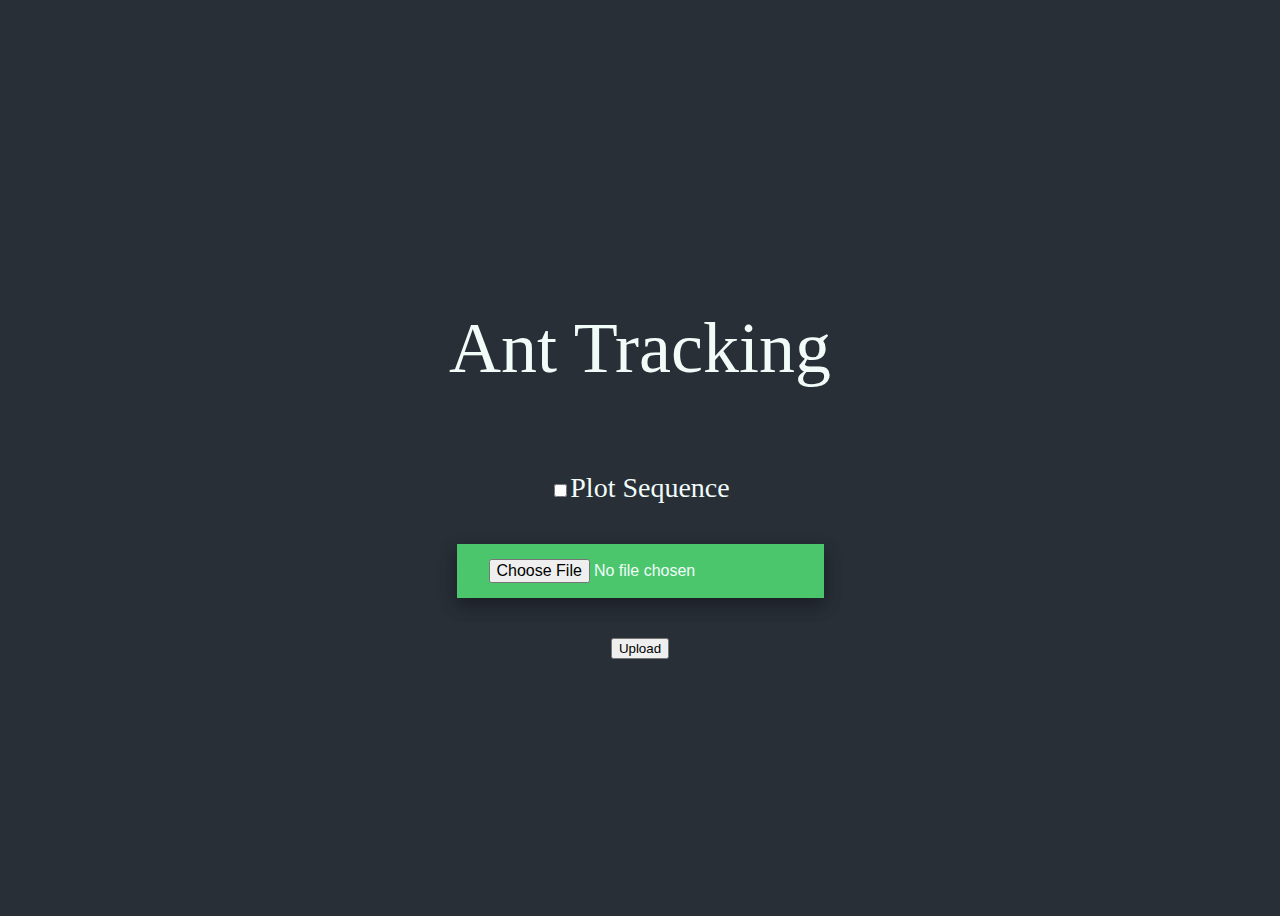
==== templates/index.html @ 8d53167c "Initial commit" ====
<!DOCTYPE html>
<html>
  <head>
    <title>Ant Tracking</title>
    <link rel="stylesheet" type="text/css" href="../static/index.css" />
    <script
      src="https://code.jquery.com/jquery-3.3.1.min.js"
      integrity="sha256-FgpCb/KJQlLNfOu91ta32o/NMZxltwRo8QtmkMRdAu8="
      crossorigin="anonymous"
    ></script>
    <script type="text/javascript" src="../static/index.js"></script>
  </head>
  <body>
    <div class="App">
      <header class="App-header">
        <p> Ant Tracking </p>
        <b id="progress"></b>
        <div id="link">
          <a href="/download" id="download" download>Download</a>
        </div>
        <form>
          <input type="checkbox" id="plotseq">Plot Sequence</input><br>
          <input
            id="fileinput"
            type="file"
          />
        </form>
        <button name="upload" id="uploadbutton">Upload</button>
      </header>
    </div>
  </body>
</html>
---- static/index.css ----
html {
  text-align: center;
  background-color: #282f37;
  color: #f1fcf9;
}

.App-header {
  background-color: #282f37;
  min-height: 100vh;
  display: flex;
  flex-direction: column;
  align-items: center;
  justify-content: center;
  font-size: calc(10px + 2vmin);
  color: #f1fcf9;
}

.App-link {
  color: #61dafb;
}

.pre_img {
  height: 600px;
  width: 600px;
  /* background-color: #f1fcf9; */
}

input[type="file"] {
  /*background-color: #4caf50;*/
  background-color: #4bc66d;
  border: none;
  color: #f1fcf9;
  padding: 15px 32px;
  text-align: center;
  text-decoration: none;
  display: inline-block;
  font-size: 16px;
  box-shadow: 0 8px 16px 0 rgba(0, 0, 0, 0.2), 0 6px 20px 0 rgba(0, 0, 0, 0.19);
  margin: 40px 40px;
  /* display: none; */
}

#pre {
  background-color: #4bc66d; /* Green */
  border: none;
  color: #f1fcf9;
  padding: 15px 32px;
  text-align: center;
  text-decoration: none;
  display: inline-block;
  font-size: 16px;
  box-shadow: 0 8px 16px 0 rgba(0, 0, 0, 0.2), 0 6px 20px 0 rgba(0, 0, 0, 0.19);
  margin: 10px 40px;
}

p {
  margin: 50px;
  font-size: 72px;
}

#link {
  visibility: hidden;
}
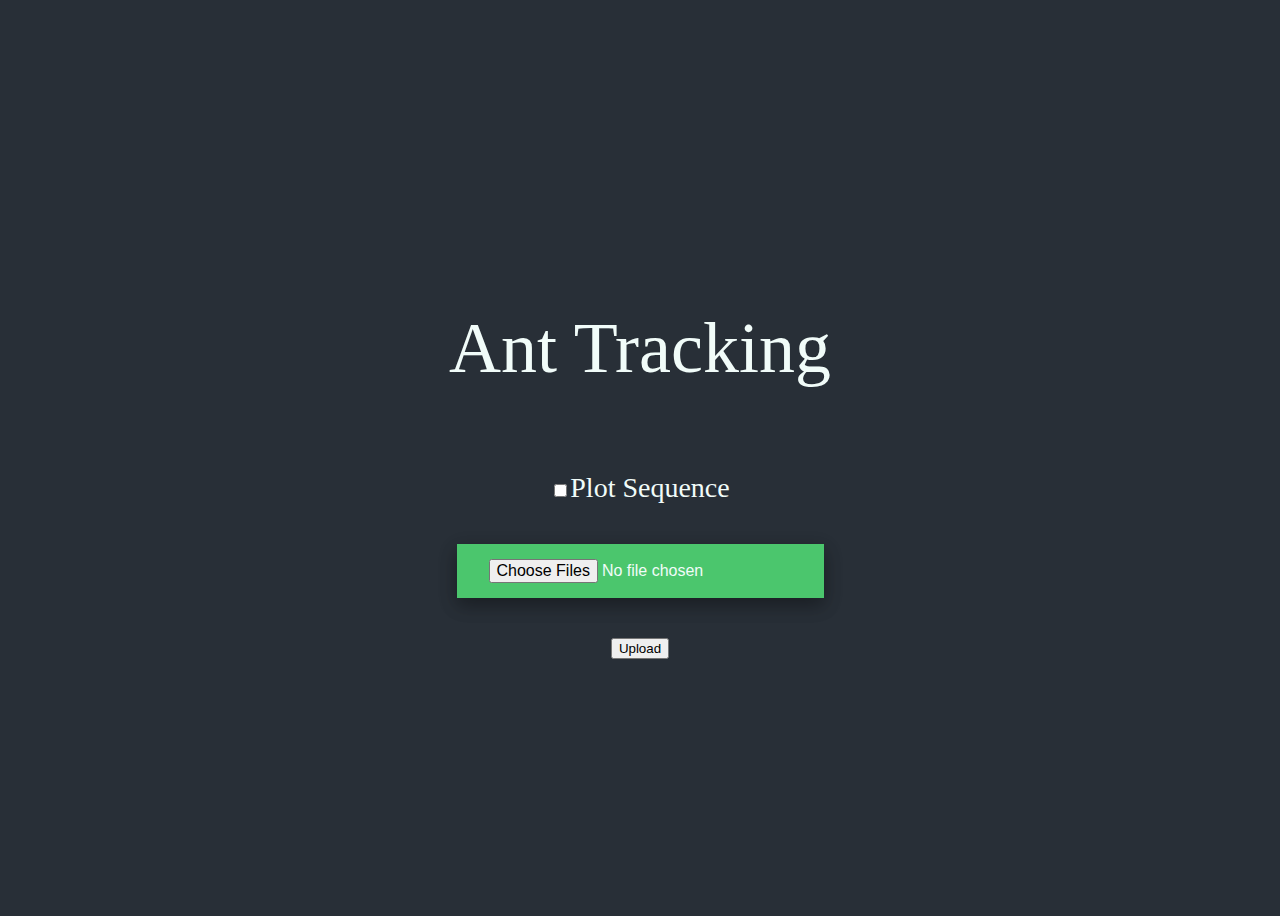
==== commit 5bd11afb: "Zip files for download" ====
--- a/templates/index.html
+++ b/templates/index.html
@@ -23,6 +23,7 @@
           <input
             id="fileinput"
             type="file"
+            multiple
           />
         </form>
         <button name="upload" id="uploadbutton">Upload</button>
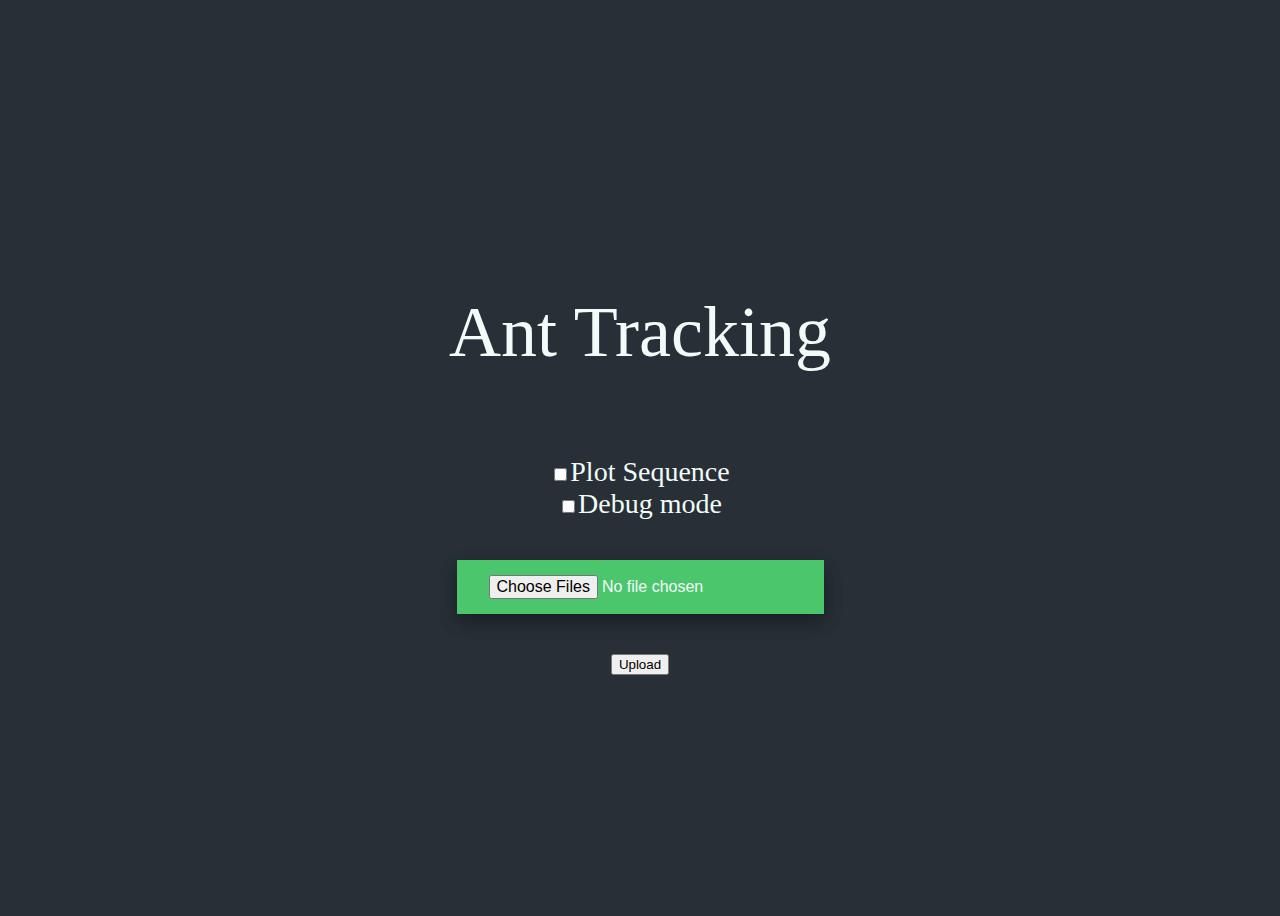
==== commit 68473a4c: "Debug checkbox" ====
--- a/templates/index.html
+++ b/templates/index.html
@@ -20,6 +20,7 @@
         </div>
         <form>
           <input type="checkbox" id="plotseq">Plot Sequence</input><br>
+          <input type="checkbox" id="debug">Debug mode</input><br>
           <input
             id="fileinput"
             type="file"
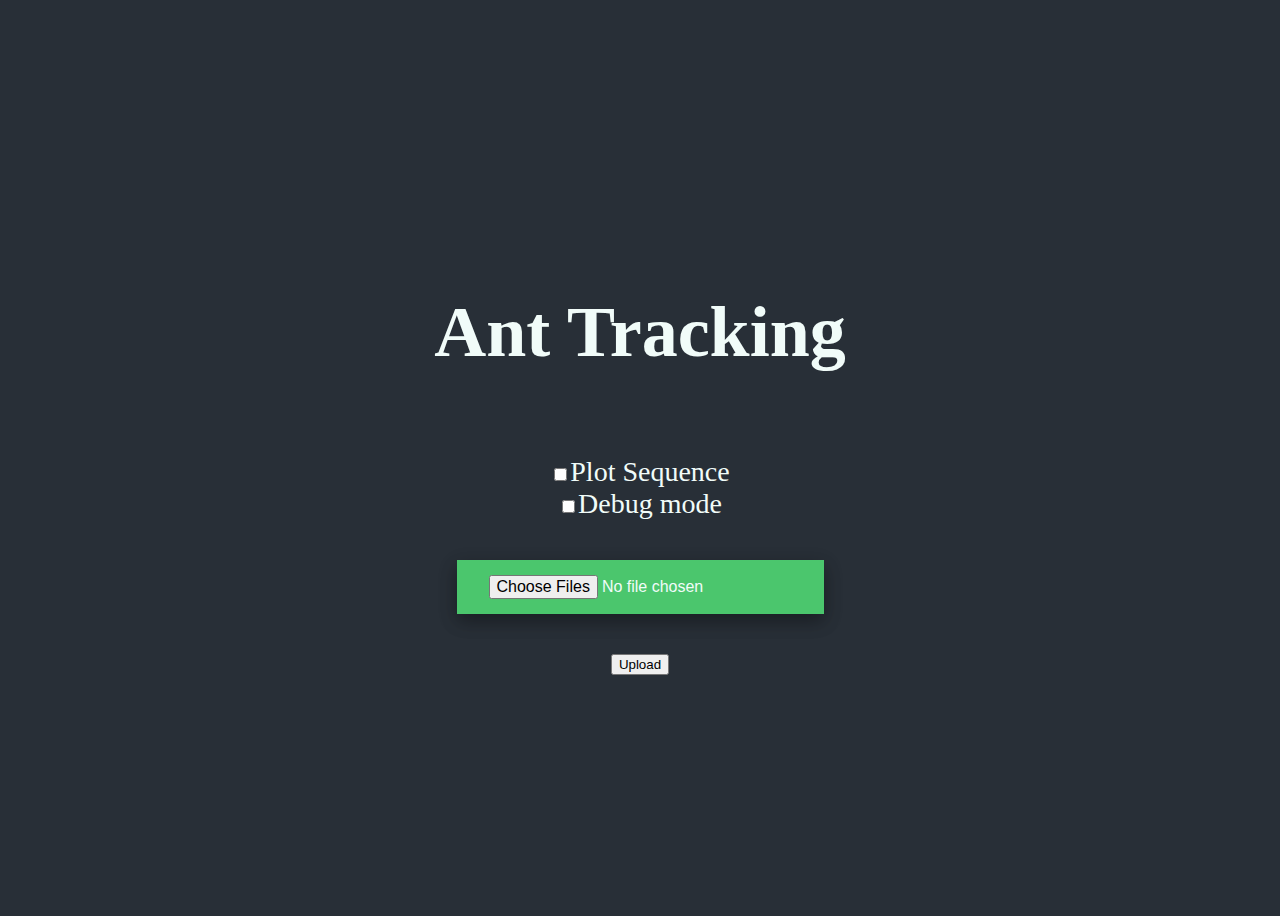
==== commit 1d7d7214: "Buttons on download page" ====
--- a/templates/index.html
+++ b/templates/index.html
@@ -13,10 +13,9 @@
   <body>
     <div class="App">
       <header class="App-header">
-        <p> Ant Tracking </p>
-        <b id="progress"></b>
+        <h1> Ant Tracking </h1>
         <div id="link">
-          <a href="/download" id="download" download>Download</a>
+          <a href="/u/" id="download">Download</a>
         </div>
         <form>
           <input type="checkbox" id="plotseq">Plot Sequence</input><br>
--- a/static/index.css
+++ b/static/index.css
@@ -23,6 +23,37 @@
   height: 600px;
   width: 600px;
   /* background-color: #f1fcf9; */
+}
+
+.row {
+  display: table;
+}
+
+.task-box {
+  /*background-color: #4caf50;*/
+  background-color: #4bc66d;
+  color: #f1fcf9;
+  padding: 15px 32px;
+  text-align: center;
+  display: inline-block;
+  font-size: 16px;
+  box-shadow: 0 8px 16px 0 rgba(0, 0, 0, 0.2), 0 6px 20px 0 rgba(0, 0, 0, 0.19);
+  margin: 40px 40px;
+  float: left;
+  /* display: none; */
+}
+
+.complete {
+  background-color: #4bc66d;
+
+}
+
+.processing {
+  background-color: #db695b;
+}
+
+.errored {
+  background-color: #3dbac2;
 }
 
 input[type="file"] {
@@ -54,6 +85,9 @@
 }
 
 p {
+}
+
+h1 {
   margin: 50px;
   font-size: 72px;
 }
@@ -61,3 +95,43 @@
 #link {
   visibility: hidden;
 }
+
+
+/* FROM https://www.w3schools.com/howto/howto_css_modals.asp */
+ /* The Modal (background) */
+#myModal {
+  display: none; /* Hidden by default */
+  position: fixed; /* Stay in place */
+  z-index: 1; /* Sit on top */
+  left: 0;
+  top: 0;
+  width: 100%; /* Full width */
+  height: 100%; /* Full height */
+  overflow: auto; /* Enable scroll if needed */
+  background-color: rgb(0,0,0); /* Fallback color */
+  background-color: rgba(0,0,0,0.4); /* Black w/ opacity */
+}
+
+/* Modal Content/Box */
+.modal-content {
+  background-color: #282f37;
+  margin: 15% auto; /* 15% from the top and centered */
+  padding: 20px;
+  border: 1px solid #888;
+  width: 40%; /* Could be more or less, depending on screen size */
+}
+
+/* The Close Button */
+.close {
+  color: #aaa;
+  float: right;
+  font-size: 28px;
+  font-weight: bold;
+}
+
+.close:hover,
+.close:focus {
+  color: black;
+  text-decoration: none;
+  cursor: pointer;
+}
